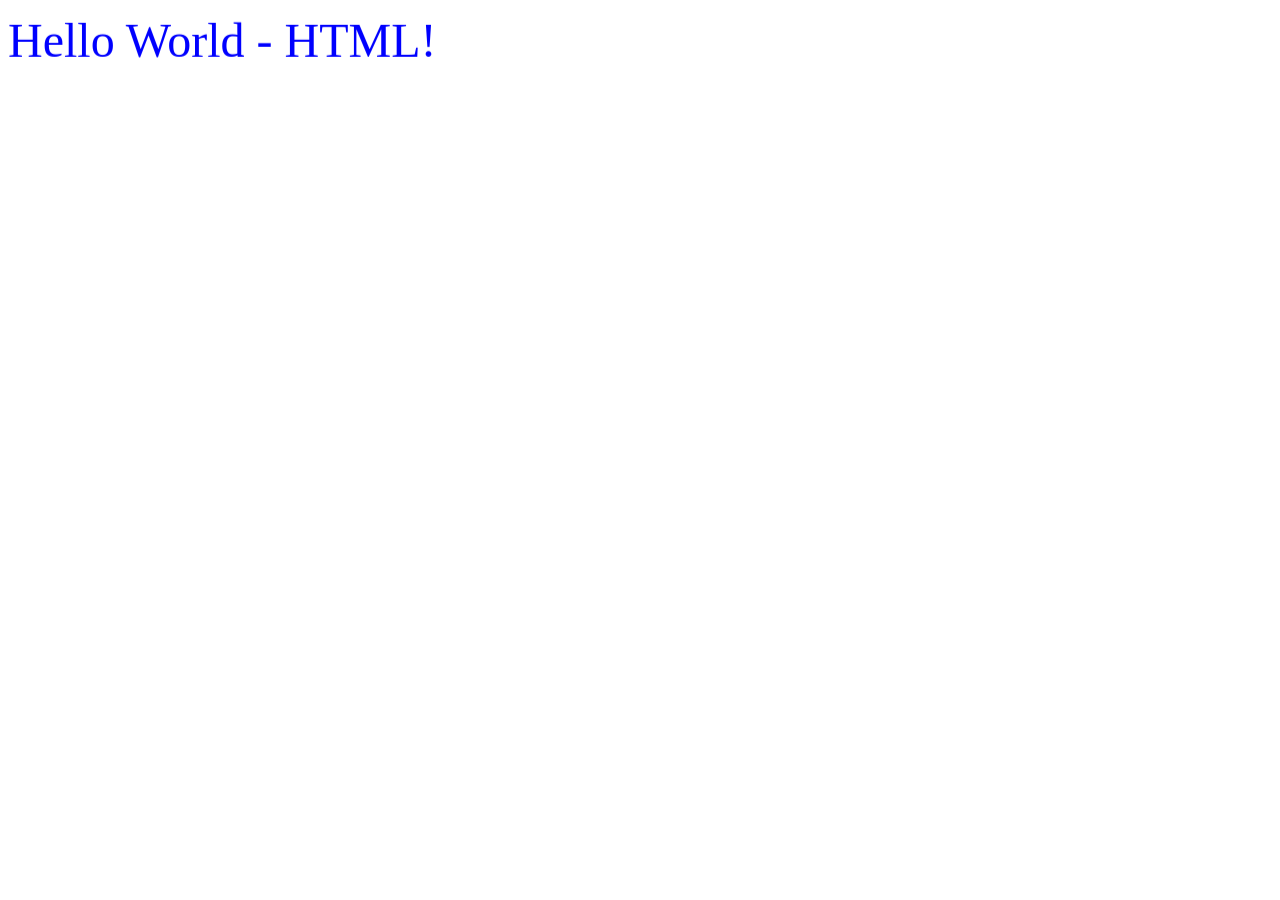
==== Aula HTML/index.html @ 129b86ea "Tag marquee" ====
<!DOCTYPE html>
<html lang="en">
<head>
    <meta charset="UTF-8"><!--8-bit Unicode Transformation Format-->
    <meta name="viewport" content="width=device-width, initial-scale=1.0">
    <title>HTML - Aula 1</title>
</head>
<body>

    <font size="100" color="blue">
        <marquee direction="down" scrollamount="5">Hello World - HTML!</marquee>
    </font>
        
</body>
</html>
<!--ANOTAÇÕES DA AULA





-->
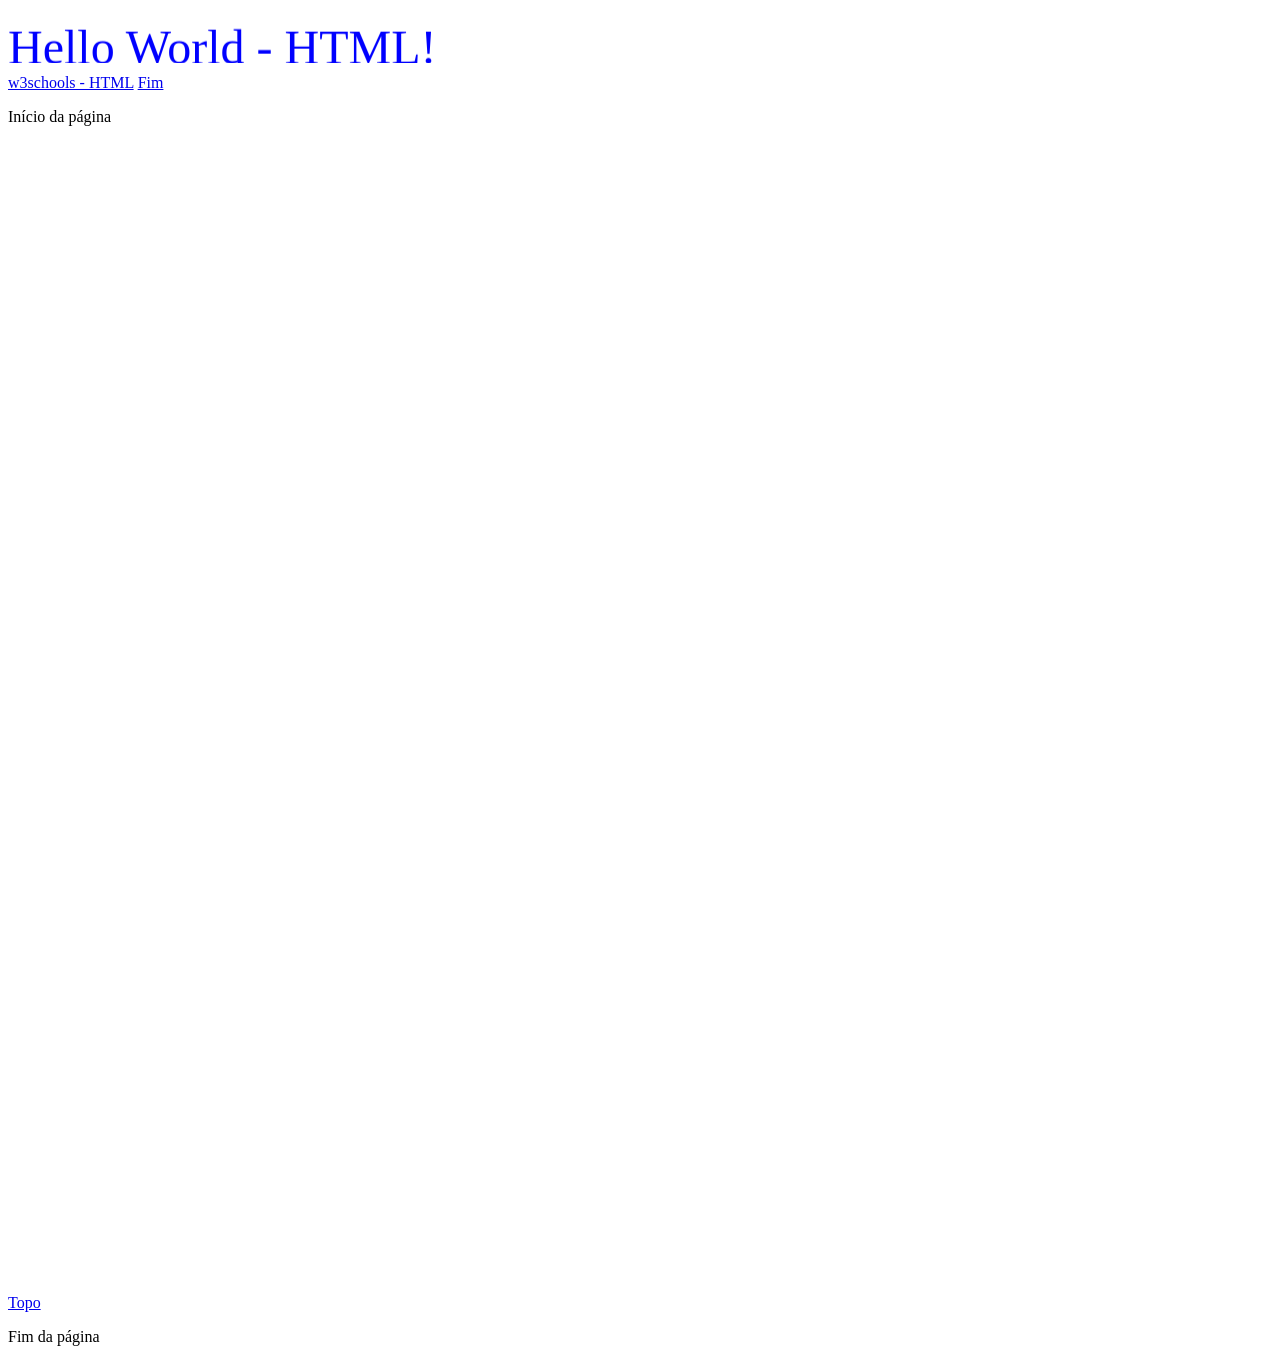
==== commit 86aaf280: "add link interno" ====
--- a/Aula HTML/index.html
+++ b/Aula HTML/index.html
@@ -10,7 +10,27 @@
     <font size="100" color="blue">
         <marquee direction="down" scrollamount="5">Hello World - HTML!</marquee>
     </font>
-        
+
+    <a href="https://www.w3schools.com/html/">w3schools - HTML</a>  
+
+    <!--Link interno-->
+      
+    <a href="#Fim">Fim</a>
+    <p id="Topo" >Início da página</p>
+
+    <br><br><br><br><br><br><br><br>
+    <br><br><br><br><br><br><br><br>
+    <br><br><br><br><br><br><br><br>
+    <br><br><br><br><br><br><br><br>
+    <br><br><br><br><br><br><br><br>
+    <br><br><br><br><br><br><br><br>
+    <br><br><br><br><br><br><br><br>
+    <br><br><br><br><br><br><br><br>
+
+    <a href="#Topo">Topo</a>
+
+    <p id="Fim">Fim da página</p>
+
 </body>
 </html>
 <!--ANOTAÇÕES DA AULA
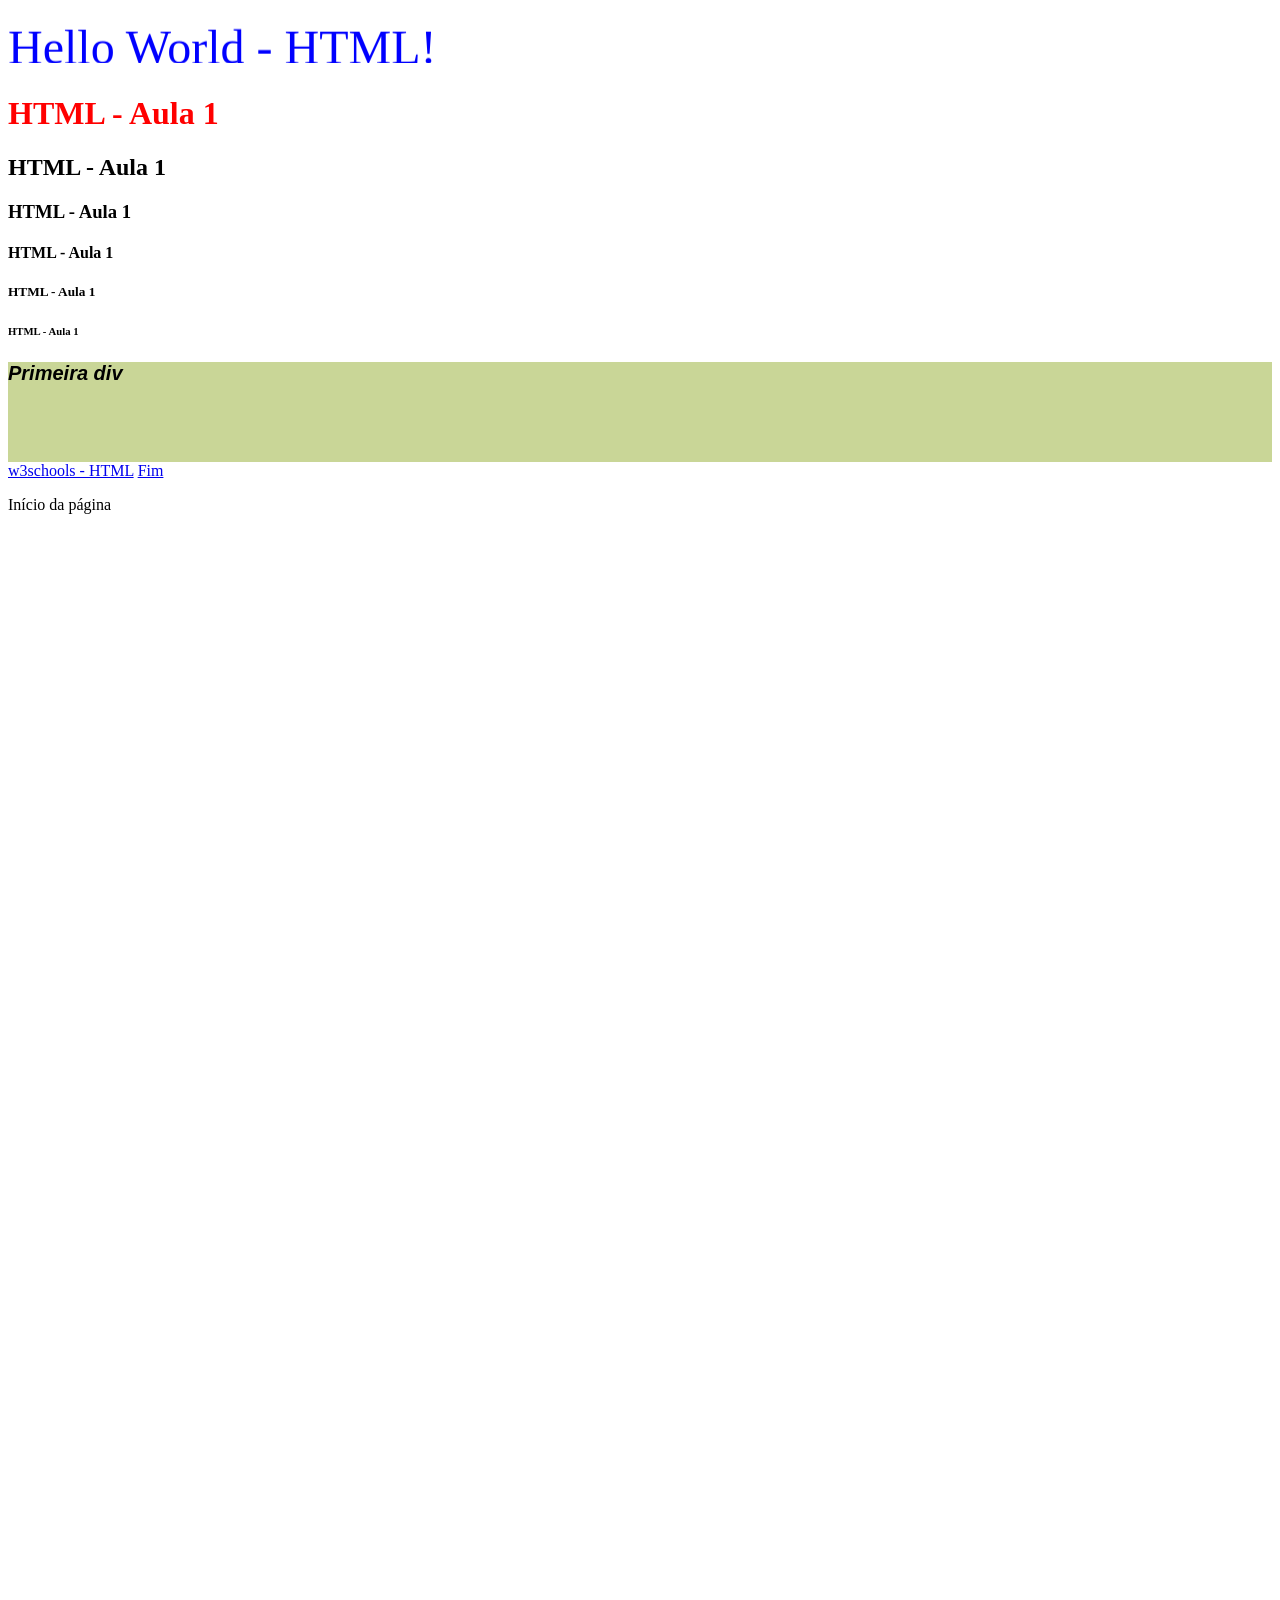
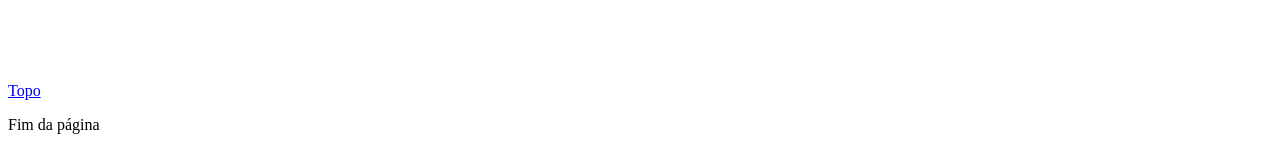
==== commit eeaa0cbe: "add tags h1 e div" ====
--- a/Aula HTML/index.html
+++ b/Aula HTML/index.html
@@ -10,6 +10,32 @@
     <font size="100" color="blue">
         <marquee direction="down" scrollamount="5">Hello World - HTML!</marquee>
     </font>
+
+    <font size="" color="red">
+        <h1>HTML - Aula 1</h1>
+    </font>
+    <h2>HTML - Aula 1</h2>
+    <h3>HTML - Aula 1</h3> 
+    <h4>HTML - Aula 1</h4>
+    <h5>HTML - Aula 1</h5>
+    <h6>HTML - Aula 1</h6>
+
+    <div id="div1">
+        <p>Primeira div</p>
+    </div>
+    
+    <style>
+        #div1 {
+            background-color: rgb(201, 214, 151);
+            width: 100%;
+            height: 100px;
+            font-style: italic;
+            font-size: 20px;
+            font-family: Arial;
+            font-weight: bold;
+        }
+    </style>
+
 
     <a href="https://www.w3schools.com/html/">w3schools - HTML</a>  
 
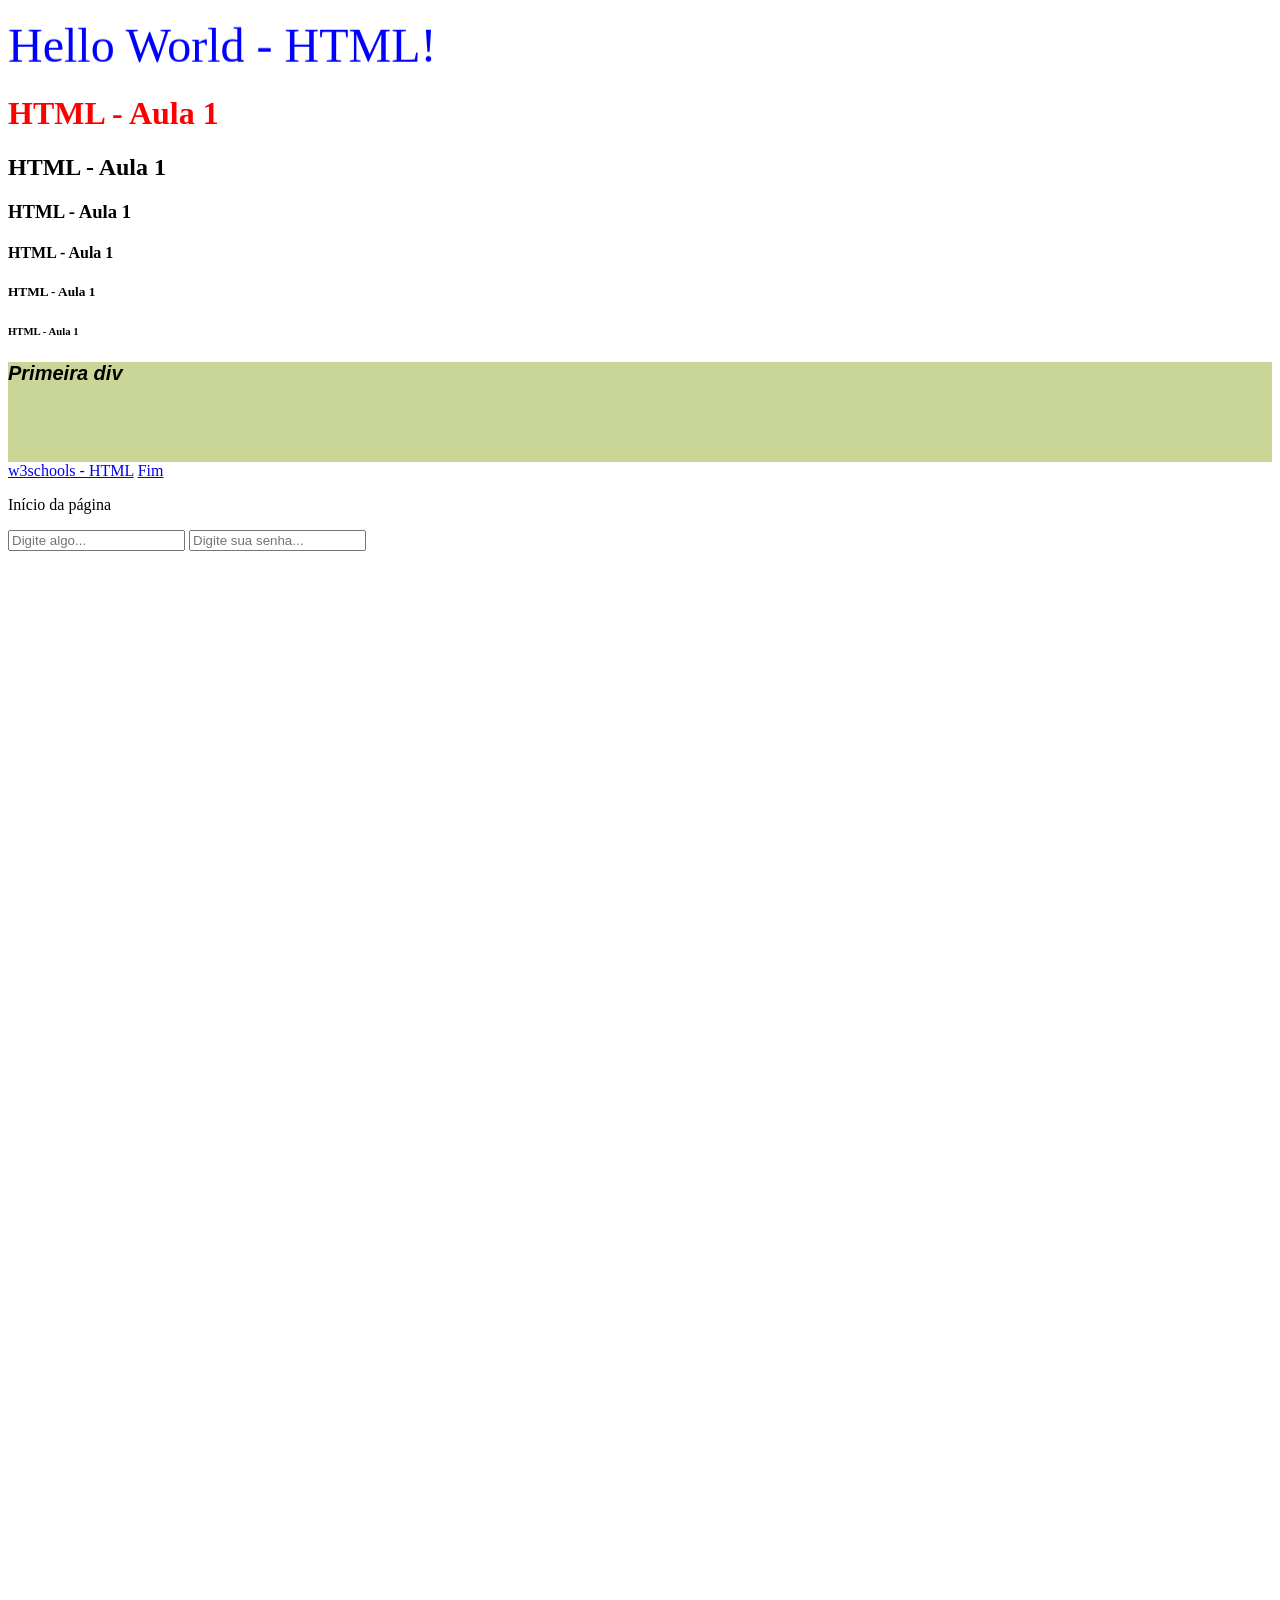
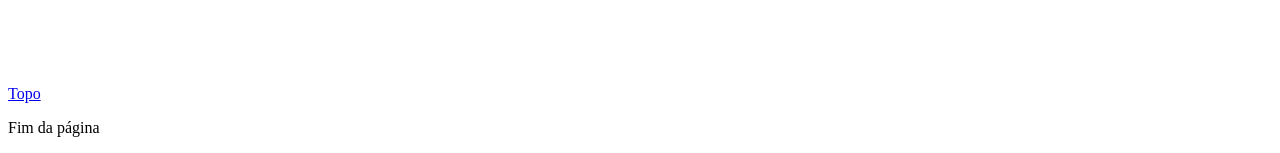
==== commit df53abe4: "add input" ====
--- a/Aula HTML/index.html
+++ b/Aula HTML/index.html
@@ -23,7 +23,7 @@
     <div id="div1">
         <p>Primeira div</p>
     </div>
-    
+
     <style>
         #div1 {
             background-color: rgb(201, 214, 151);
@@ -43,6 +43,10 @@
       
     <a href="#Fim">Fim</a>
     <p id="Topo" >Início da página</p>
+
+    <input type="text" placeholder="Digite algo...">
+    <input type="password" placeholder="Digite sua senha...">
+
 
     <br><br><br><br><br><br><br><br>
     <br><br><br><br><br><br><br><br>
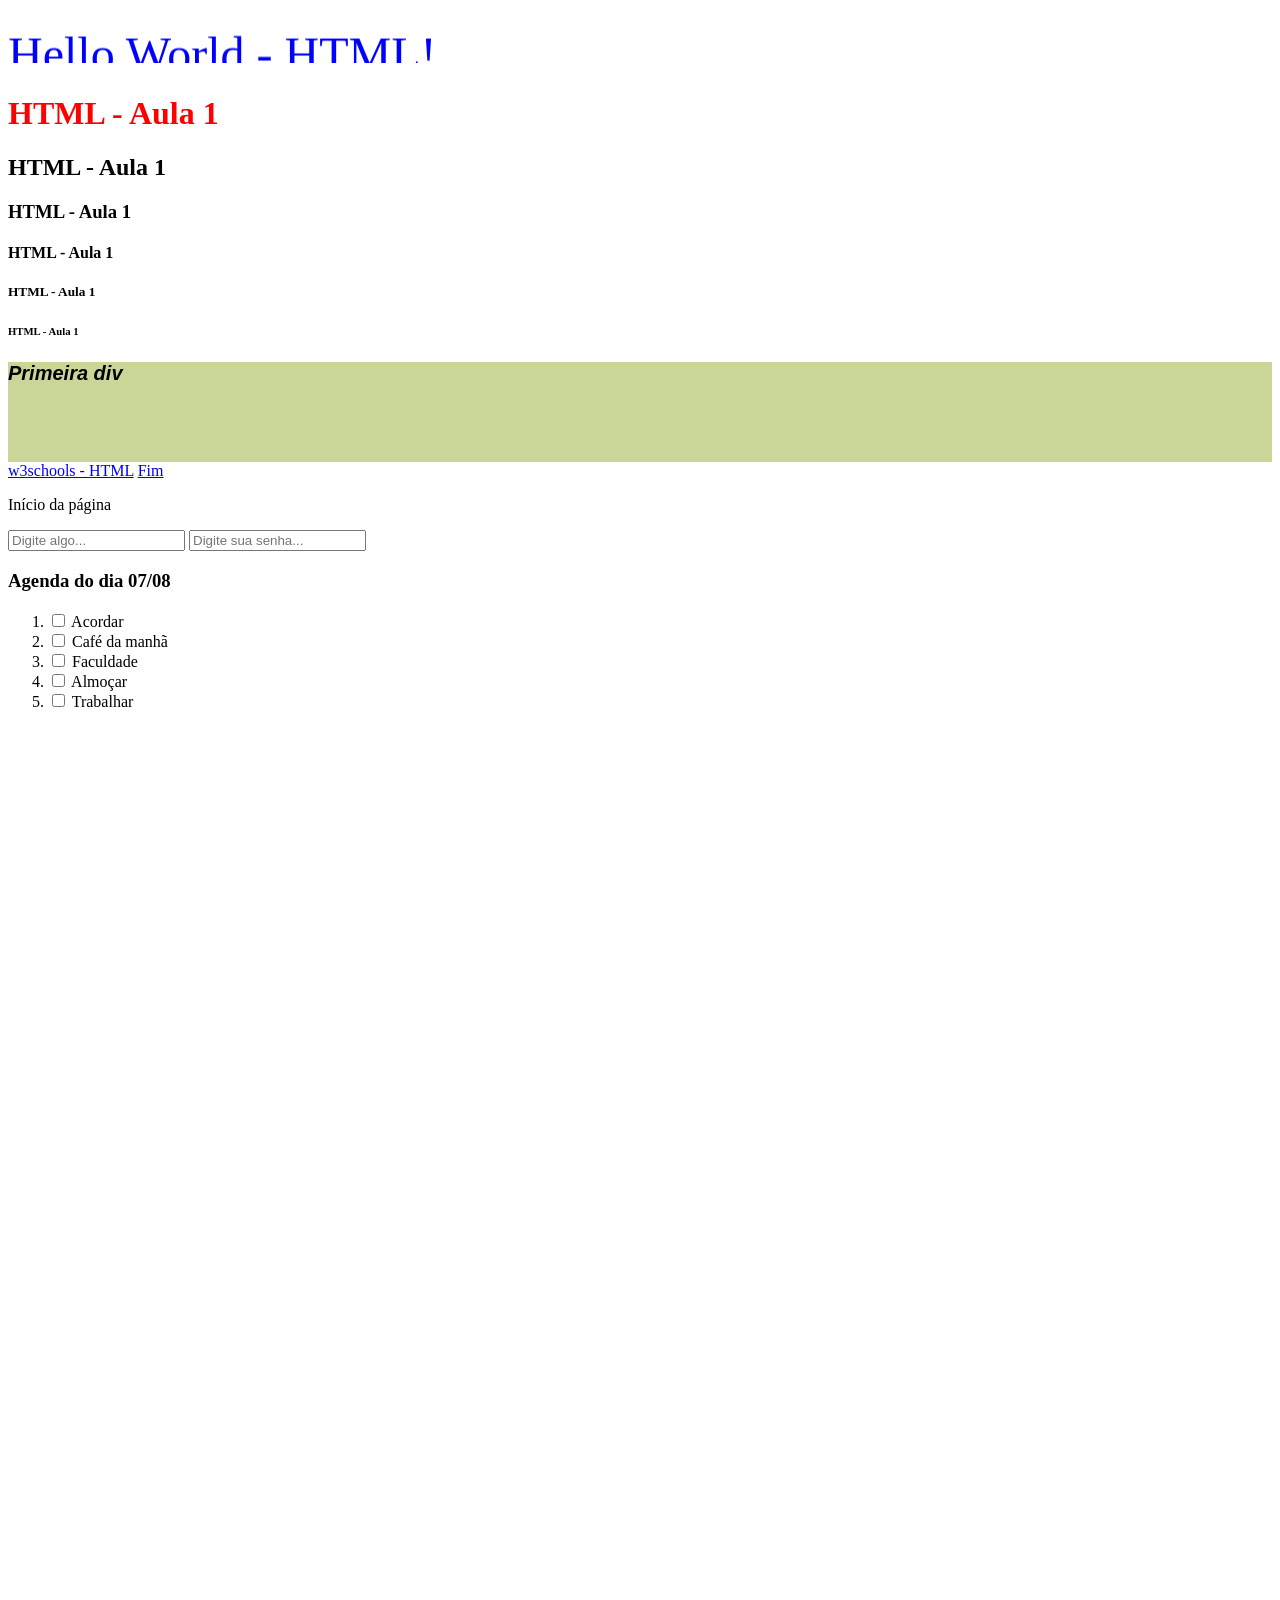
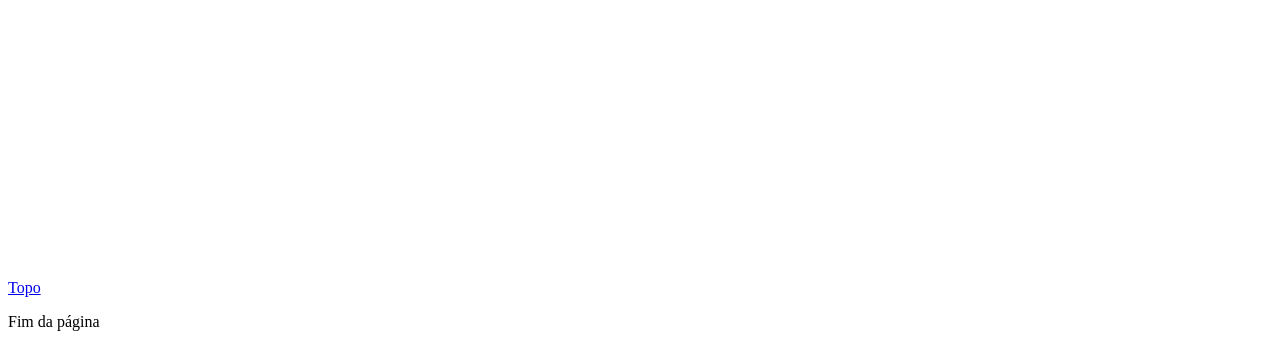
==== commit bb7cef92: "add lista ordenada com input checkbox" ====
--- a/Aula HTML/index.html
+++ b/Aula HTML/index.html
@@ -47,6 +47,14 @@
     <input type="text" placeholder="Digite algo...">
     <input type="password" placeholder="Digite sua senha...">
 
+    <h3>Agenda do dia 07/08</h3>
+    <ol>
+        <li><input type="checkbox" id="item1"> Acordar</li>
+        <li><input type="checkbox" id="item2"> Café da manhã</li>
+        <li><input type="checkbox" id="item3"> Faculdade</li>
+        <li><input type="checkbox" id="item4"> Almoçar</li>
+        <li><input type="checkbox" id="item5"> Trabalhar</li>
+    </ol>
 
     <br><br><br><br><br><br><br><br>
     <br><br><br><br><br><br><br><br>
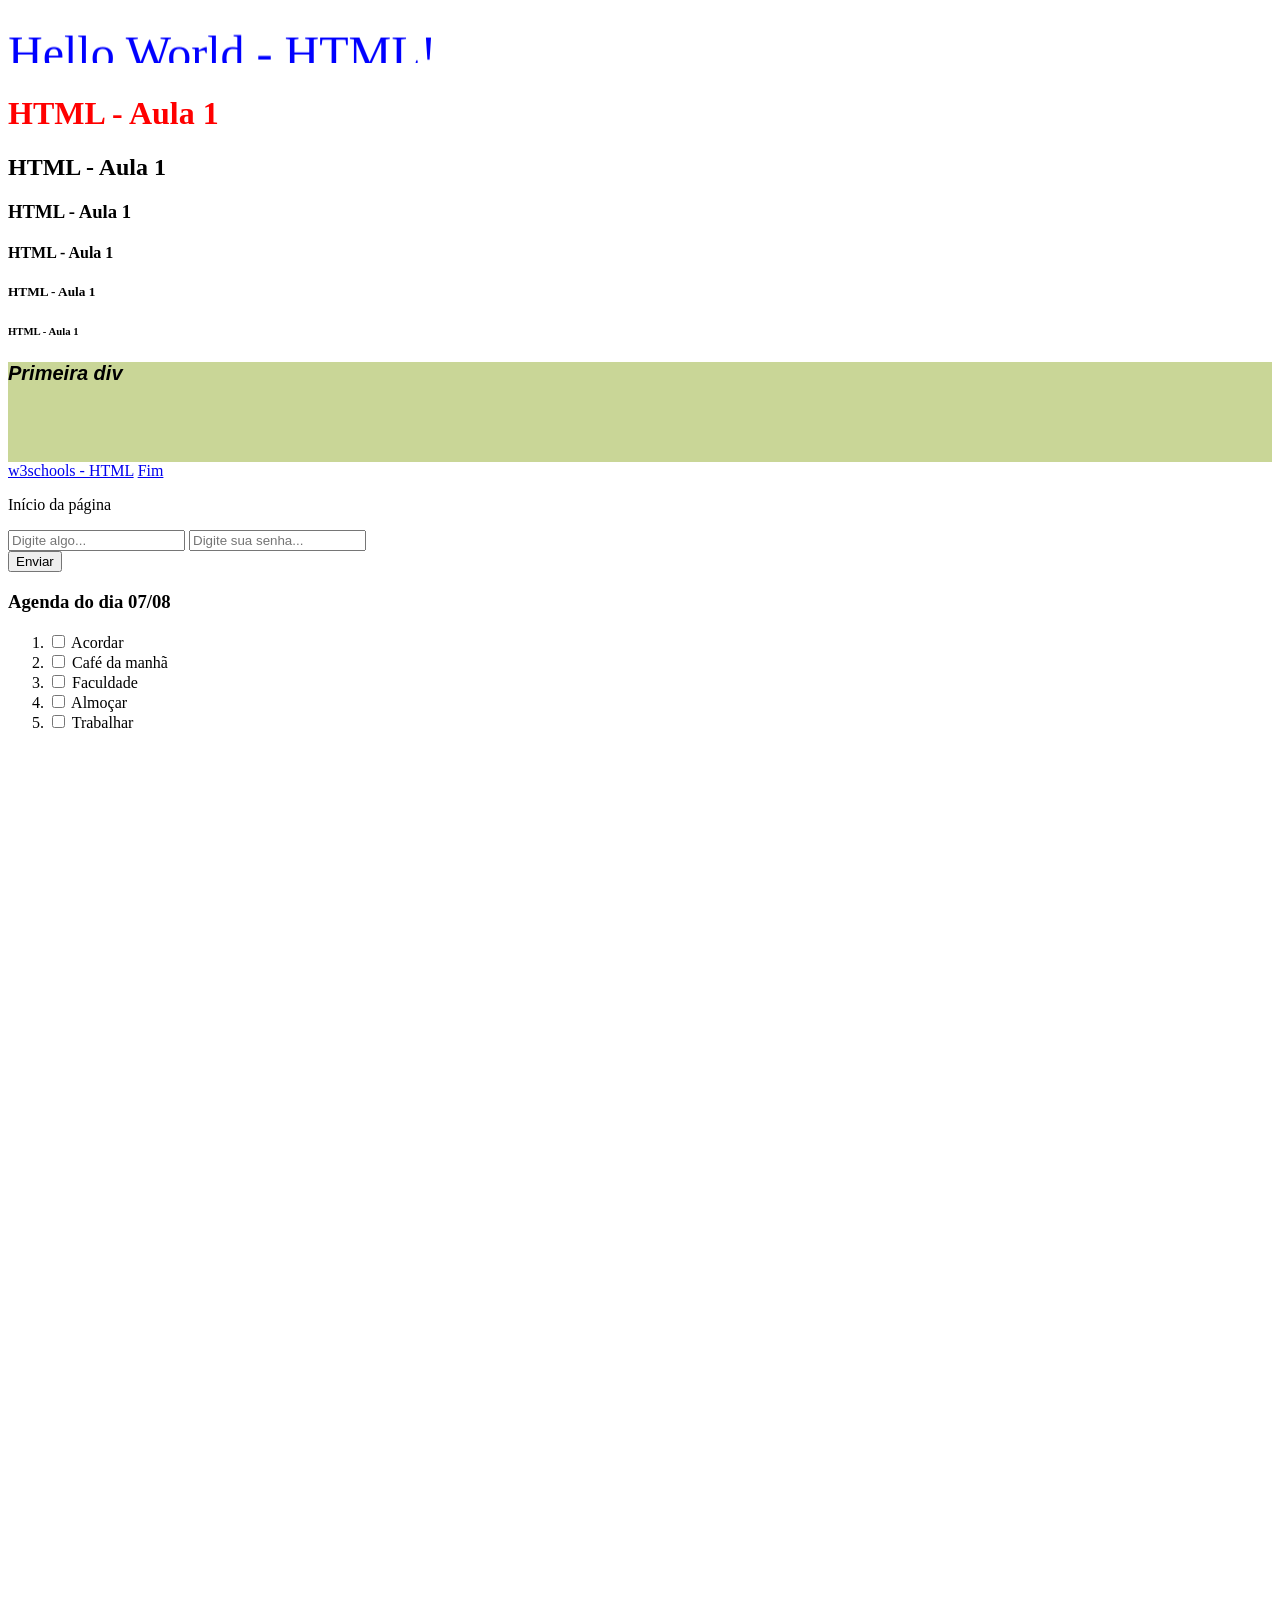
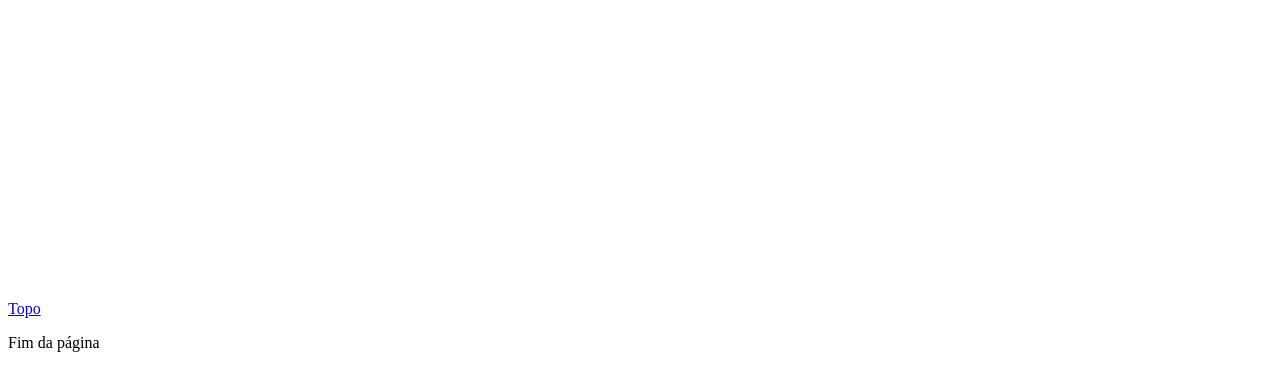
==== commit 2b3f9b77: "add botão de envio" ====
--- a/Aula HTML/index.html
+++ b/Aula HTML/index.html
@@ -44,8 +44,15 @@
     <a href="#Fim">Fim</a>
     <p id="Topo" >Início da página</p>
 
-    <input type="text" placeholder="Digite algo...">
-    <input type="password" placeholder="Digite sua senha...">
+    <div>
+        <input type="text" placeholder="Digite algo...">
+        <input type="password" placeholder="Digite sua senha...">
+    </div>
+    
+    <div>
+        <input type="button" value="Enviar">
+    </div>
+   
 
     <h3>Agenda do dia 07/08</h3>
     <ol>
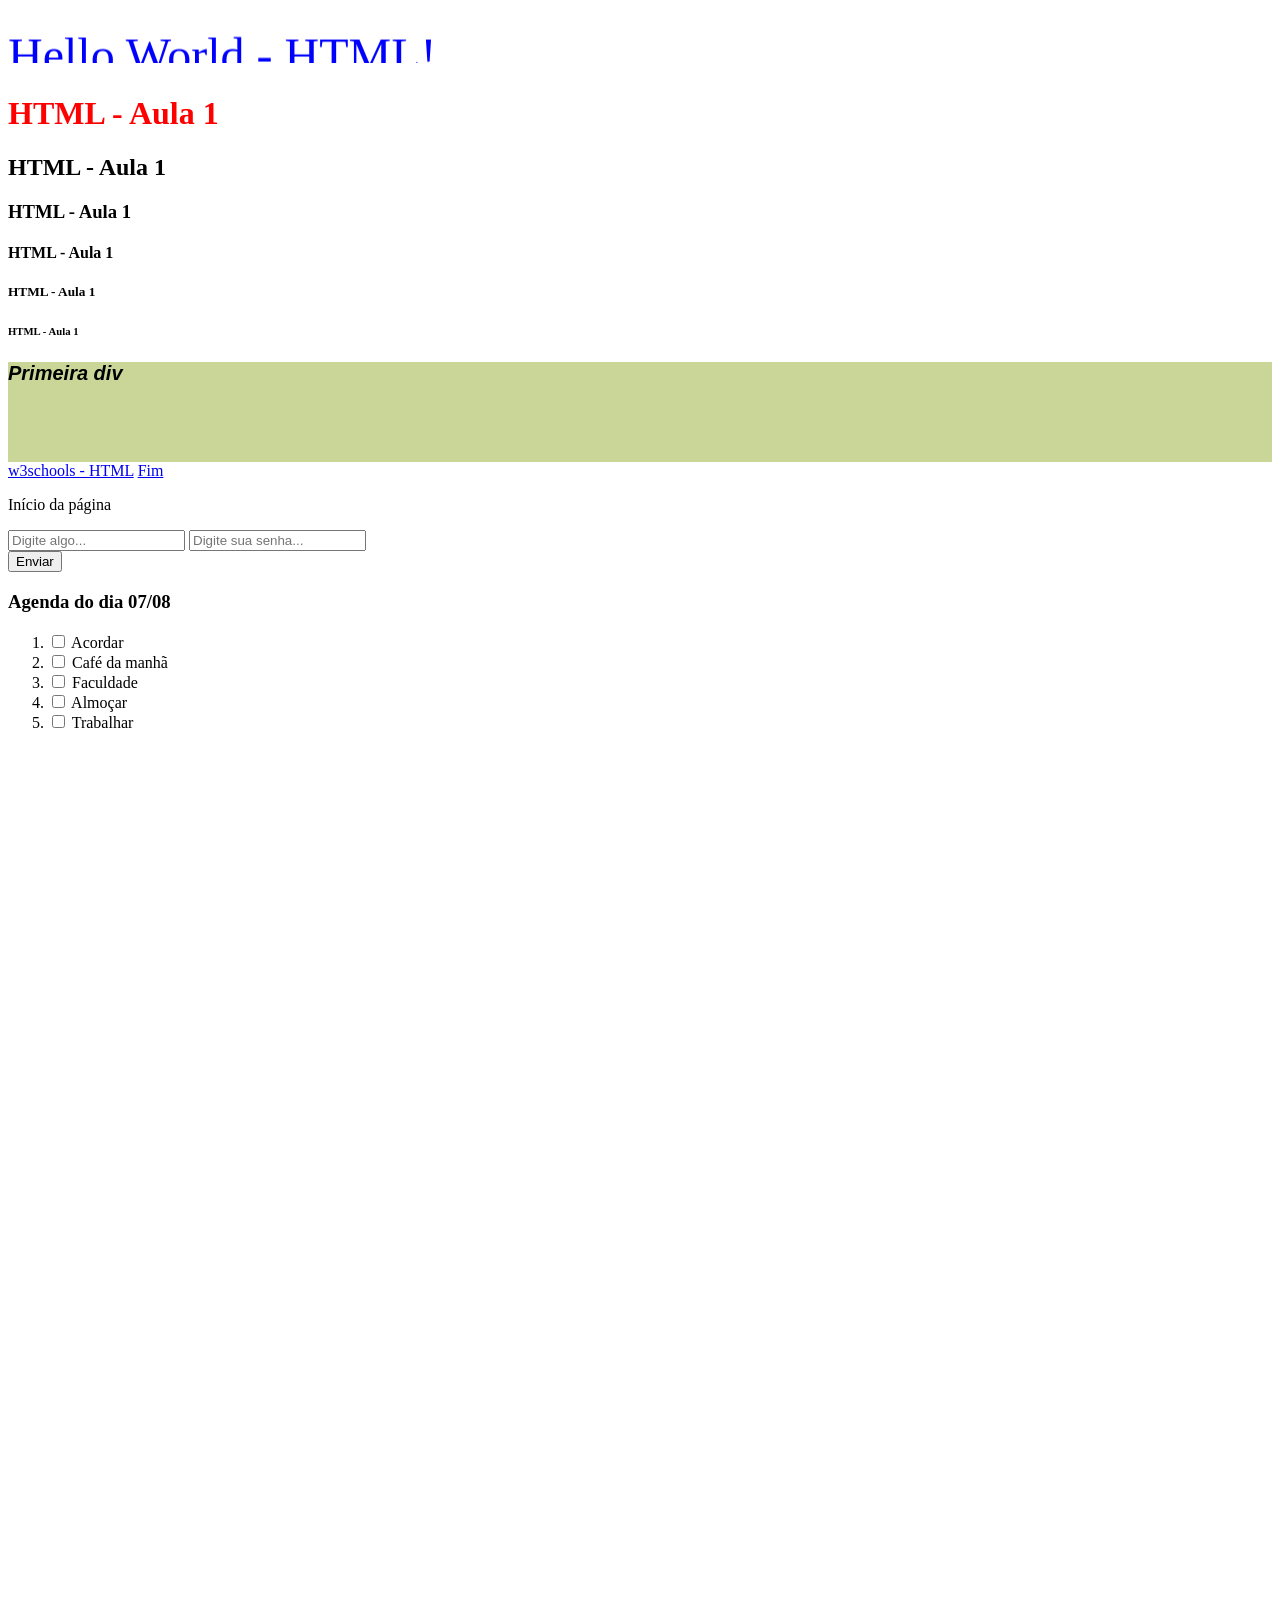
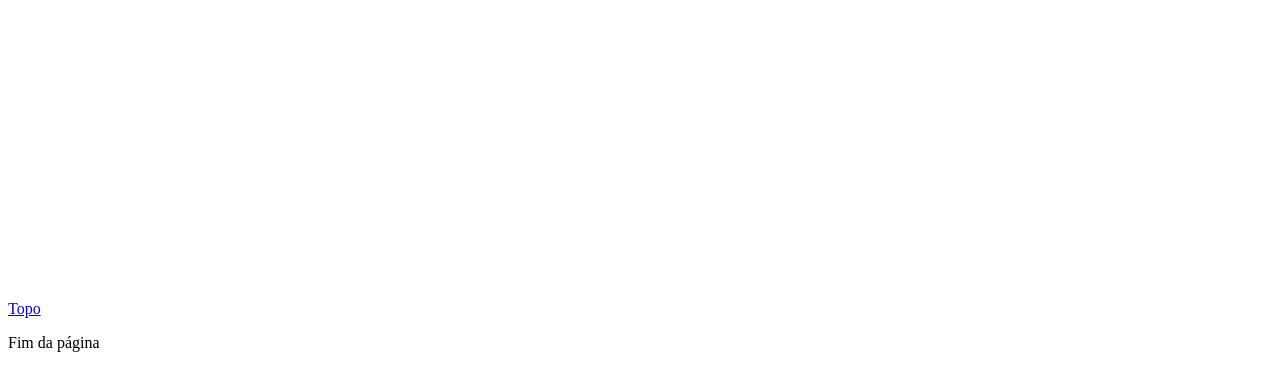
==== commit 6a50025e: "apagar anotações de aula" ====
--- a/Aula HTML/index.html
+++ b/Aula HTML/index.html
@@ -78,10 +78,3 @@
 
 </body>
 </html>
-<!--ANOTAÇÕES DA AULA
-
-
-
-
-
--->
